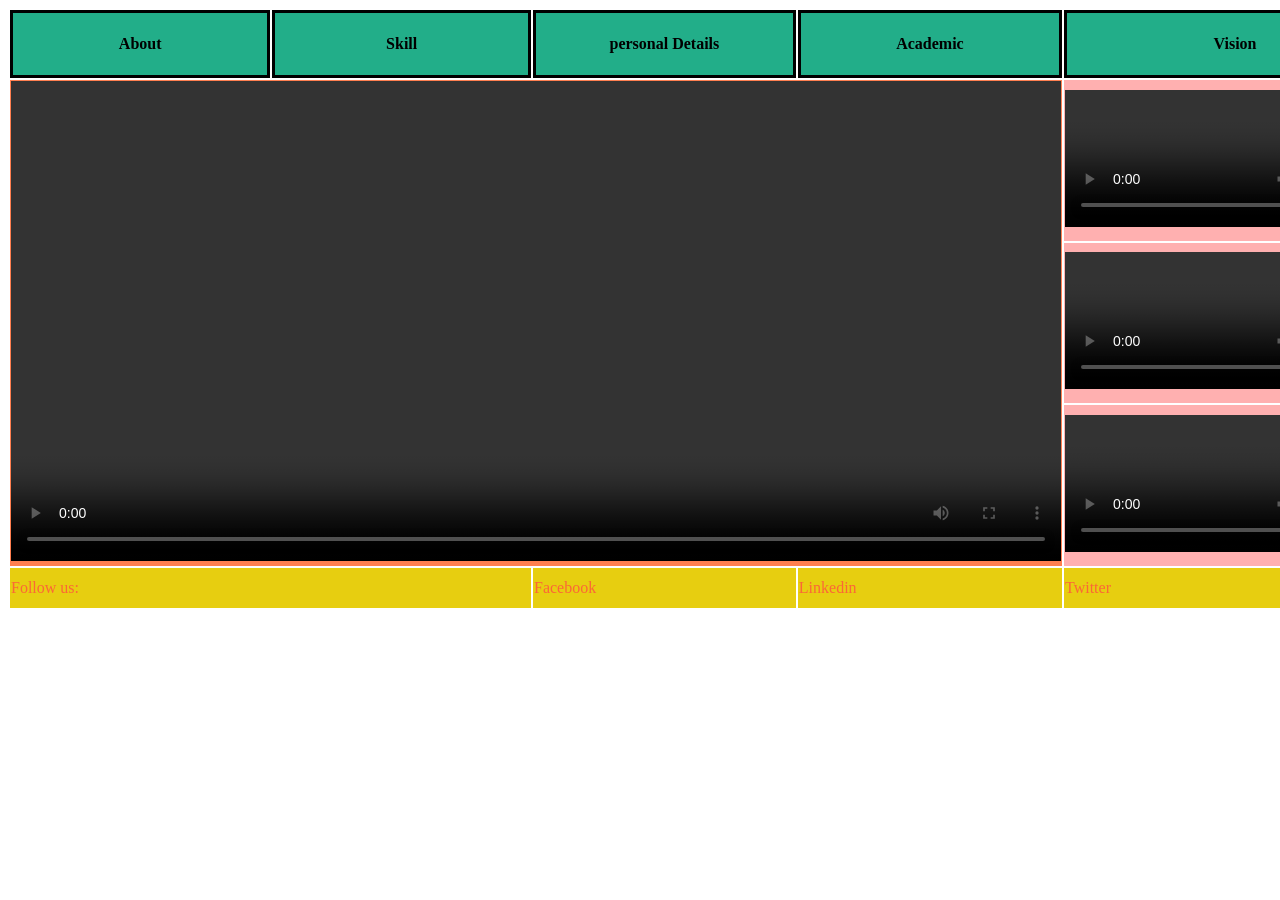
====  youtunvideo.html @ f931a9c3 "Add files via upload" ====
<!DOCTYPE html>
<html>

<head>
    <style>
        .Box {
            border-style: solid;
            width: 290px;
            height: 60px;
            text-align: center;
            background-color: rgb(34, 174, 137);

        }
    </style>
</head>

<body>
    <table>
        <tr>
            <th class="Box">About </th>
            <th class="Box"> Skill</th>
            <th class="Box"> personal Details</th>
            <th class="Box"> Academic</th>
            <th class="Box">Vision </th>
        </tr>
        <tr>
            <!-- links -->
            <td style="background-color: coral;  " class="two" colspan="4" rowspan="5"> <video
                    src="https://www.shutterstock.com/shutterstock/videos/1060933054/preview/stock-footage-circa-in-this-animated-film-a-sheep-saves-his-nephews-from-a-hungry-wolf.webm"
                    controls height="480px" width="1050px"></video></td>

            <td style="background-color: #FFB0B0;" class="three"><video
                    src="https://www.shutterstock.com/shutterstock/videos/1060933054/preview/stock-footage-circa-in-this-animated-film-a-sheep-saves-his-nephews-from-a-hungry-wolf.webm"
                    controls width="340px" height="137px"></video></td>
        </tr>
        <tr>
            <td style="background-color: #FFB0B0;" class="three"><video
                    src="https://www.shutterstock.com/shutterstock/videos/1060933054/preview/stock-footage-circa-in-this-animated-film-a-sheep-saves-his-nephews-from-a-hungry-wolf.webm"
                    controls width="340px" height="137px"></video></td>
        </tr>
        <tr>
            <td style="background-color: #FFB0B0;" class="three"><video
                    src="https://www.shutterstock.com/shutterstock/videos/1060933054/preview/stock-footage-circa-in-this-animated-film-a-sheep-saves-his-nephews-from-a-hungry-wolf.webm"
                    controls width="340px" height="137px"></video></td>
        </tr>



        <tfoot>
            <!--  -->
            <tr style="background-color: #e7ce10;width: 40px;height: 40px; color:#FC6736 ">
                <td colspan="2"> Follow us:</td>
                <td> Facebook</td>
                <td> Linkedin</td>
                <td> Twitter</td>
            </tr>

        </tfoot>





    </table>
</body>

</html>
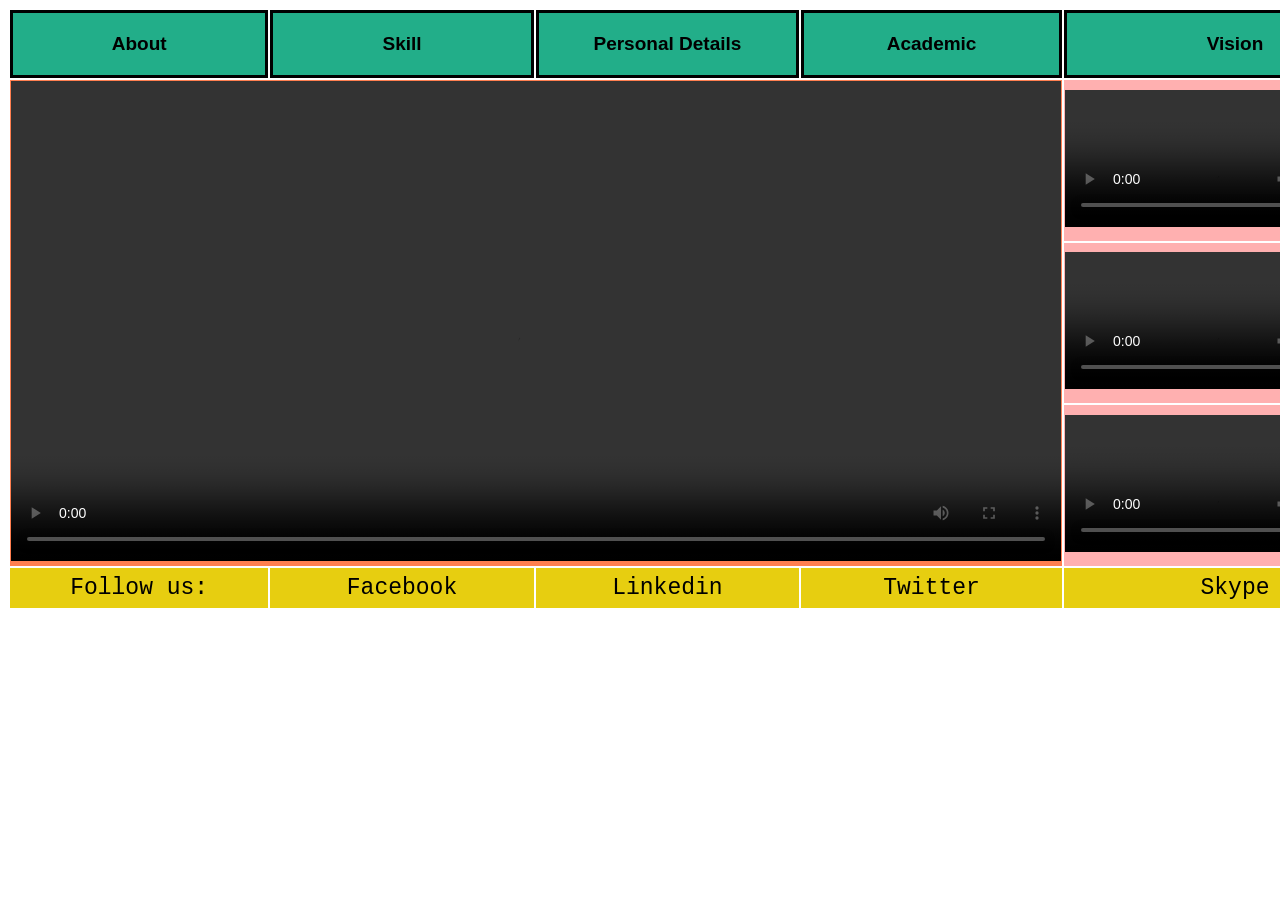
==== commit 6a772755: "Add files via upload" ====
--- a/ youtunvideo.html
+++ b/ youtunvideo.html
@@ -8,8 +8,17 @@
             width: 290px;
             height: 60px;
             text-align: center;
+            font-size: 19px;
+            font-family:sans-serif;
             background-color: rgb(34, 174, 137);
 
+        }
+
+        .Follow {
+            font-family: monospace;
+            text-align: center;
+            font-size: 23px;
+            color: rgb(0, 0, 0);
         }
     </style>
 </head>
@@ -19,7 +28,7 @@
         <tr>
             <th class="Box">About </th>
             <th class="Box"> Skill</th>
-            <th class="Box"> personal Details</th>
+            <th class="Box"> Personal Details</th>
             <th class="Box"> Academic</th>
             <th class="Box">Vision </th>
         </tr>
@@ -49,10 +58,11 @@
         <tfoot>
             <!--  -->
             <tr style="background-color: #e7ce10;width: 40px;height: 40px; color:#FC6736 ">
-                <td colspan="2"> Follow us:</td>
-                <td> Facebook</td>
-                <td> Linkedin</td>
-                <td> Twitter</td>
+                <td colspan="1" class="Follow"> Follow us:</td>
+                <td class="Follow"> Facebook</td>
+                <td class="Follow"> Linkedin</td>
+                <td class="Follow"> Twitter</td>
+                <td class="Follow"> Skype</td>
             </tr>
 
         </tfoot>
